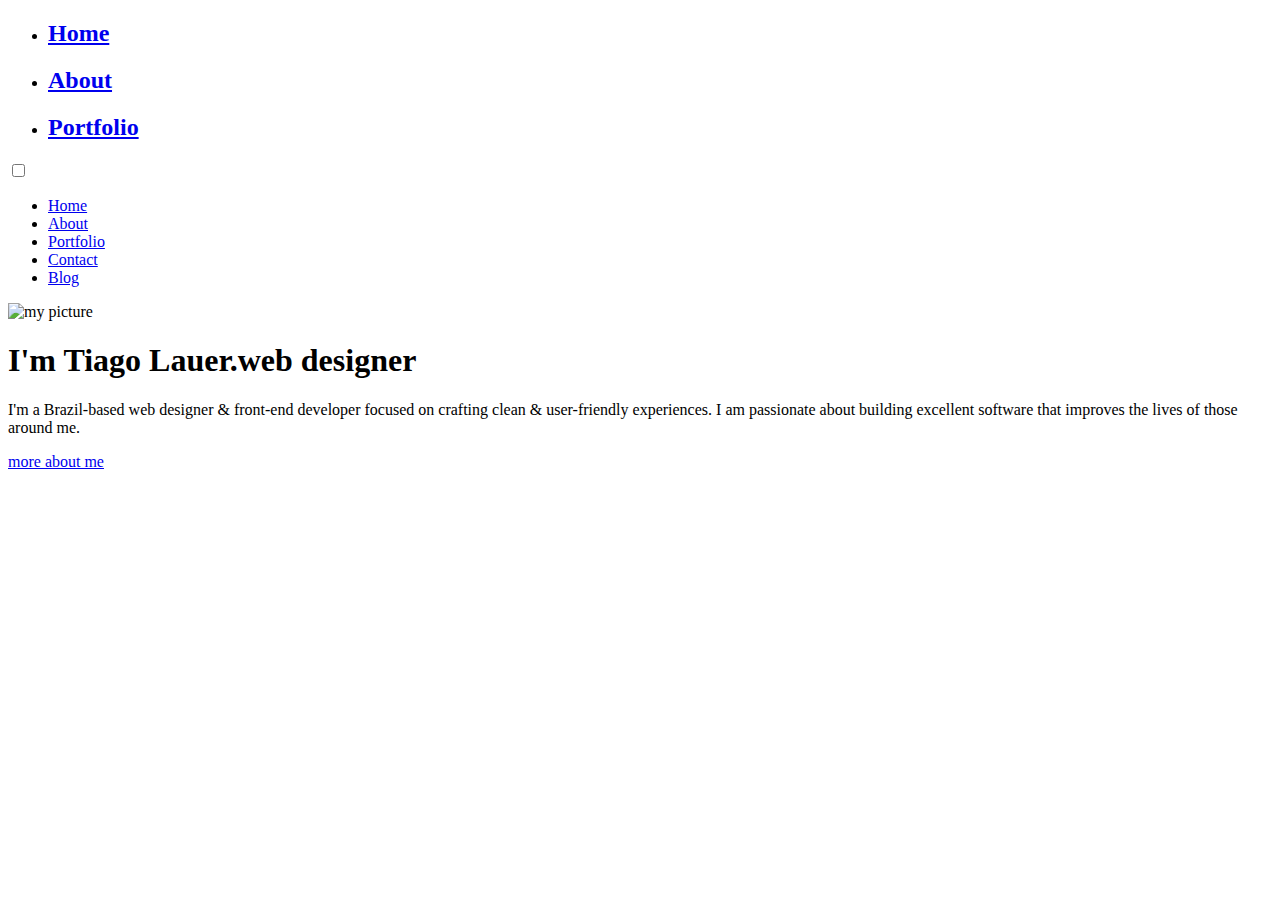
==== index.html @ fb60a942 "Add files via upload" ====
﻿<!DOCTYPE html>
<html lang="en">

<head>
    <meta charset="utf-8">
    <title>Tiago Lauer</title>
    <meta name="viewport" content="width=device-width, initial-scale=1">

    <!-- Template Google Fonts -->
    <link href="https://fonts.googleapis.com/css?family=Poppins:400,400i,500,500i,600,600i,700,700i,800,800i,900,900i" rel="stylesheet">
    <link href="https://fonts.googleapis.com/css?family=Open+Sans:300,400,400i,600,600i,700" rel="stylesheet">

    <!-- Template CSS Files -->
    <link href="css/bootstrap.min.css" rel="stylesheet">
    <link href="css/preloader.min.css" rel="stylesheet">
    <link href="css/circle.css" rel="stylesheet">
    <link href="css/font-awesome.min.css" rel="stylesheet">
    <link href="css/fm.revealator.jquery.min.css" rel="stylesheet">
    <link href="css/style.css" rel="stylesheet">

    <!-- CSS Skin File -->
    <link href="css/skins/yellow.css" rel="stylesheet">

    <!-- Modernizr JS File -->
    <script src="js/modernizr.custom.js"></script>
</head>

<body class="home">
<!-- Header Starts -->
<header class="header" id="navbar-collapse-toggle">
    <!-- Fixed Navigation Starts -->
    <ul class="icon-menu d-none d-lg-block revealator-slideup revealator-once revealator-delay1">
        <li class="icon-box active">
            <i class="fa fa-home"></i>
            <a href="index.html">
                <h2>Home</h2>
            </a>
        </li>
        <li class="icon-box">
            <i class="fa fa-user"></i>
            <a href="about.html">
                <h2>About</h2>
            </a>
        </li>
        <li class="icon-box">
            <i class="fa fa-briefcase"></i>
            <a href="portfolio.html">
                <h2>Portfolio</h2>
            </a>
        </li>
        <!-- <li class="icon-box">
            <i class="fa fa-envelope-open"></i>
            <a href="">
                <h2></h2>
            </a>
        </li>
        <li class="icon-box">
            <i class="fa fa-comments"></i>
            <a href="">
                <h2></h2>
            </a>
        </li> -->
    </ul>
    <!-- Fixed Navigation Ends -->
    <!-- Mobile Menu Starts -->
    <nav role="navigation" class="d-block d-lg-none">
        <div id="menuToggle">
            <input type="checkbox" />
            <span></span>
            <span></span>
            <span></span>
            <ul class="list-unstyled" id="menu">
                <li class="active"><a href="index.html"><i class="fa fa-home"></i><span>Home</span></a></li>
                <li><a href="about.html"><i class="fa fa-user"></i><span>About</span></a></li>
                <li><a href="portfolio.html"><i class="fa fa-folder-open"></i><span>Portfolio</span></a></li>
                <li><a href="contact.html"><i class="fa fa-envelope-open"></i><span>Contact</span></a></li>
                <li><a href="blog.html"><i class="fa fa-comments"></i><span>Blog</span></a></li>
            </ul>
        </div>
    </nav>
    <!-- Mobile Menu Ends -->
</header>
<!-- Header Ends -->
<!-- Main Content Starts -->
<section class="container-fluid main-container container-home p-0 revealator-slideup revealator-once revealator-delay1">
    <div class="color-block d-none d-lg-block"></div>
    <div class="row home-details-container align-items-center">
        <div class="col-lg-4 bg position-fixed d-none d-lg-block"></div>
        <div class="col-12 col-lg-8 offset-lg-4 home-details text-left text-sm-center text-lg-left">
            <div>
                <img src="/img/profile.jpg" class="img-fluid main-img-mobile d-none d-sm-block d-lg-none" alt="my picture" />
                <h1 class="text-uppercase poppins-font">I'm Tiago Lauer.<span>web designer</span></h1>
                <p class="open-sans-font">I'm a Brazil-based web designer & front-end developer focused on crafting clean & user-friendly experiences. I am passionate about building excellent software that improves the lives of those around me.</p>
                <a class="button" href="about.html">
                    <span class="button-text">more about me</span>
                    <span class="button-icon fa fa-arrow-right"></span>
                </a>
            </div>
        </div>
    </div>
</section>
<!-- Main Content Ends -->

<!-- Template JS Files -->
<script src="js/jquery-3.5.0.min.js"></script>
<script src="js/preloader.min.js"></script>
<script src="js/fm.revealator.jquery.min.js"></script>
<script src="js/imagesloaded.pkgd.min.js"></script>
<script src="js/masonry.pkgd.min.js"></script>
<script src="js/classie.js"></script>
<script src="js/cbpGridGallery.js"></script>
<script src="js/jquery.hoverdir.js"></script>
<script src="js/popper.min.js"></script>
<script src="js/bootstrap.js"></script>
<script src="js/custom.js"></script>

</body>

</html>
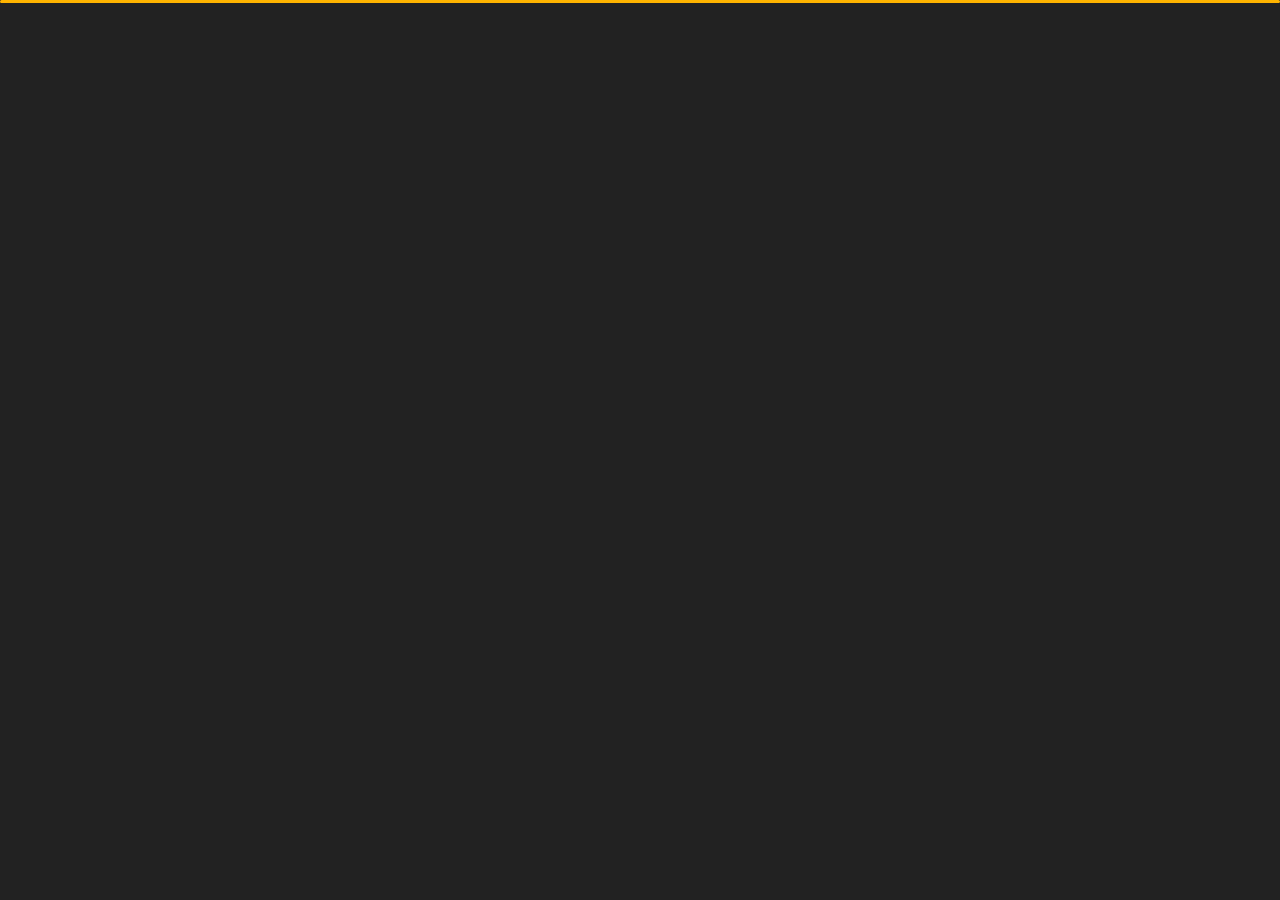
==== commit 8da83e4d: "Update index.html" ====
--- a/index.html
+++ b/index.html
@@ -73,8 +73,8 @@
                 <li class="active"><a href="index.html"><i class="fa fa-home"></i><span>Home</span></a></li>
                 <li><a href="about.html"><i class="fa fa-user"></i><span>About</span></a></li>
                 <li><a href="portfolio.html"><i class="fa fa-folder-open"></i><span>Portfolio</span></a></li>
-                <li><a href="contact.html"><i class="fa fa-envelope-open"></i><span>Contact</span></a></li>
-                <li><a href="blog.html"><i class="fa fa-comments"></i><span>Blog</span></a></li>
+<!--                 <li><a href=""><i class="fa fa-envelope-open"></i><span></span></a></li>
+                <li><a href=""><i class="fa fa-comments"></i><span></span></a></li> -->
             </ul>
         </div>
     </nav>
--- a/css/preloader.min.css
+++ b/css/preloader.min.css
@@ -0,0 +1 @@
+.preloader{position:fixed;top:0;right:0;bottom:0;left:0;background-color:#111;transform-origin:bottom;z-index:111111}.preloader .black_wall{height:100%;background-color:#222;transform-origin:top;animation:preloader_slide 0.5s ease-in-out 0s 1 normal both}.preloader .loader{width:100%;height:3px;position:absolute;border-radius:2px;top:0;right:0;left:0;margin:auto;background-color:#FFC41F;transform-origin:left;animation:loader_running 3s ease-in-out 1s infinite normal both}.preloader.off{animation:preloader_slide 0.5s ease-in-out 0s 1 reverse both}@keyframes loader_running{0%{transform:scaleX(0);transform-origin:left}49%{transform:scaleX(1);transform-origin:left}50%{transform:scaleX(1);transform-origin:right}100%{transform-origin:right;transform:scaleX(0)}}@keyframes preloader_slide{from{transform:scaleY(0)}to{transform:scaleY(1)}}
--- a/css/circle.css
+++ b/css/circle.css
@@ -0,0 +1,1054 @@
+.rect-auto,
+.c100.p51 .slice,
+.c100.p52 .slice,
+.c100.p53 .slice,
+.c100.p54 .slice,
+.c100.p55 .slice,
+.c100.p56 .slice,
+.c100.p57 .slice,
+.c100.p58 .slice,
+.c100.p59 .slice,
+.c100.p60 .slice,
+.c100.p61 .slice,
+.c100.p62 .slice,
+.c100.p63 .slice,
+.c100.p64 .slice,
+.c100.p65 .slice,
+.c100.p66 .slice,
+.c100.p67 .slice,
+.c100.p68 .slice,
+.c100.p69 .slice,
+.c100.p70 .slice,
+.c100.p71 .slice,
+.c100.p72 .slice,
+.c100.p73 .slice,
+.c100.p74 .slice,
+.c100.p75 .slice,
+.c100.p76 .slice,
+.c100.p77 .slice,
+.c100.p78 .slice,
+.c100.p79 .slice,
+.c100.p80 .slice,
+.c100.p81 .slice,
+.c100.p82 .slice,
+.c100.p83 .slice,
+.c100.p84 .slice,
+.c100.p85 .slice,
+.c100.p86 .slice,
+.c100.p87 .slice,
+.c100.p88 .slice,
+.c100.p89 .slice,
+.c100.p90 .slice,
+.c100.p91 .slice,
+.c100.p92 .slice,
+.c100.p93 .slice,
+.c100.p94 .slice,
+.c100.p95 .slice,
+.c100.p96 .slice,
+.c100.p97 .slice,
+.c100.p98 .slice,
+.c100.p99 .slice,
+.c100.p100 .slice {
+  clip: rect(auto, auto, auto, auto);
+}
+.pie,
+.c100 .bar,
+.c100.p51 .fill,
+.c100.p52 .fill,
+.c100.p53 .fill,
+.c100.p54 .fill,
+.c100.p55 .fill,
+.c100.p56 .fill,
+.c100.p57 .fill,
+.c100.p58 .fill,
+.c100.p59 .fill,
+.c100.p60 .fill,
+.c100.p61 .fill,
+.c100.p62 .fill,
+.c100.p63 .fill,
+.c100.p64 .fill,
+.c100.p65 .fill,
+.c100.p66 .fill,
+.c100.p67 .fill,
+.c100.p68 .fill,
+.c100.p69 .fill,
+.c100.p70 .fill,
+.c100.p71 .fill,
+.c100.p72 .fill,
+.c100.p73 .fill,
+.c100.p74 .fill,
+.c100.p75 .fill,
+.c100.p76 .fill,
+.c100.p77 .fill,
+.c100.p78 .fill,
+.c100.p79 .fill,
+.c100.p80 .fill,
+.c100.p81 .fill,
+.c100.p82 .fill,
+.c100.p83 .fill,
+.c100.p84 .fill,
+.c100.p85 .fill,
+.c100.p86 .fill,
+.c100.p87 .fill,
+.c100.p88 .fill,
+.c100.p89 .fill,
+.c100.p90 .fill,
+.c100.p91 .fill,
+.c100.p92 .fill,
+.c100.p93 .fill,
+.c100.p94 .fill,
+.c100.p95 .fill,
+.c100.p96 .fill,
+.c100.p97 .fill,
+.c100.p98 .fill,
+.c100.p99 .fill,
+.c100.p100 .fill {
+  position: absolute;
+  border: 0.08em solid #307bbb;
+  width: 0.84em;
+  height: 0.84em;
+  clip: rect(0em, 0.5em, 1em, 0em);
+  border-radius: 50%;
+  -webkit-transform: rotate(0deg);
+  -moz-transform: rotate(0deg);
+  -ms-transform: rotate(0deg);
+  -o-transform: rotate(0deg);
+  transform: rotate(0deg);
+}
+.pie-fill,
+.c100.p51 .bar:after,
+.c100.p51 .fill,
+.c100.p52 .bar:after,
+.c100.p52 .fill,
+.c100.p53 .bar:after,
+.c100.p53 .fill,
+.c100.p54 .bar:after,
+.c100.p54 .fill,
+.c100.p55 .bar:after,
+.c100.p55 .fill,
+.c100.p56 .bar:after,
+.c100.p56 .fill,
+.c100.p57 .bar:after,
+.c100.p57 .fill,
+.c100.p58 .bar:after,
+.c100.p58 .fill,
+.c100.p59 .bar:after,
+.c100.p59 .fill,
+.c100.p60 .bar:after,
+.c100.p60 .fill,
+.c100.p61 .bar:after,
+.c100.p61 .fill,
+.c100.p62 .bar:after,
+.c100.p62 .fill,
+.c100.p63 .bar:after,
+.c100.p63 .fill,
+.c100.p64 .bar:after,
+.c100.p64 .fill,
+.c100.p65 .bar:after,
+.c100.p65 .fill,
+.c100.p66 .bar:after,
+.c100.p66 .fill,
+.c100.p67 .bar:after,
+.c100.p67 .fill,
+.c100.p68 .bar:after,
+.c100.p68 .fill,
+.c100.p69 .bar:after,
+.c100.p69 .fill,
+.c100.p70 .bar:after,
+.c100.p70 .fill,
+.c100.p71 .bar:after,
+.c100.p71 .fill,
+.c100.p72 .bar:after,
+.c100.p72 .fill,
+.c100.p73 .bar:after,
+.c100.p73 .fill,
+.c100.p74 .bar:after,
+.c100.p74 .fill,
+.c100.p75 .bar:after,
+.c100.p75 .fill,
+.c100.p76 .bar:after,
+.c100.p76 .fill,
+.c100.p77 .bar:after,
+.c100.p77 .fill,
+.c100.p78 .bar:after,
+.c100.p78 .fill,
+.c100.p79 .bar:after,
+.c100.p79 .fill,
+.c100.p80 .bar:after,
+.c100.p80 .fill,
+.c100.p81 .bar:after,
+.c100.p81 .fill,
+.c100.p82 .bar:after,
+.c100.p82 .fill,
+.c100.p83 .bar:after,
+.c100.p83 .fill,
+.c100.p84 .bar:after,
+.c100.p84 .fill,
+.c100.p85 .bar:after,
+.c100.p85 .fill,
+.c100.p86 .bar:after,
+.c100.p86 .fill,
+.c100.p87 .bar:after,
+.c100.p87 .fill,
+.c100.p88 .bar:after,
+.c100.p88 .fill,
+.c100.p89 .bar:after,
+.c100.p89 .fill,
+.c100.p90 .bar:after,
+.c100.p90 .fill,
+.c100.p91 .bar:after,
+.c100.p91 .fill,
+.c100.p92 .bar:after,
+.c100.p92 .fill,
+.c100.p93 .bar:after,
+.c100.p93 .fill,
+.c100.p94 .bar:after,
+.c100.p94 .fill,
+.c100.p95 .bar:after,
+.c100.p95 .fill,
+.c100.p96 .bar:after,
+.c100.p96 .fill,
+.c100.p97 .bar:after,
+.c100.p97 .fill,
+.c100.p98 .bar:after,
+.c100.p98 .fill,
+.c100.p99 .bar:after,
+.c100.p99 .fill,
+.c100.p100 .bar:after,
+.c100.p100 .fill {
+  -webkit-transform: rotate(180deg);
+  -moz-transform: rotate(180deg);
+  -ms-transform: rotate(180deg);
+  -o-transform: rotate(180deg);
+  transform: rotate(180deg);
+}
+.c100 {
+  position: relative;
+  font-size: 120px;
+  width: 1em;
+  height: 1em;
+  border-radius: 50%;
+  float: left;
+  margin: 0 0.1em 0.1em 0;
+  background-color: #cccccc;
+}
+.c100 *,
+.c100 *:before,
+.c100 *:after {
+  -webkit-box-sizing: content-box;
+  -moz-box-sizing: content-box;
+  box-sizing: content-box;
+}
+.c100.center {
+  float: none;
+  margin: 0 auto;
+}
+.c100.big {
+  font-size: 240px;
+}
+.c100.small {
+  font-size: 80px;
+}
+.c100 > span {
+  position: absolute;
+  width: 100%;
+  z-index: 1;
+  left: 0;
+  top: 0;
+  width: 5em;
+  line-height: 5em;
+  font-size: 0.2em;
+  color: #cccccc;
+  display: block;
+  text-align: center;
+  white-space: nowrap;
+  -webkit-transition-property: all;
+  -moz-transition-property: all;
+  -o-transition-property: all;
+  transition-property: all;
+  -webkit-transition-duration: 0.2s;
+  -moz-transition-duration: 0.2s;
+  -o-transition-duration: 0.2s;
+  transition-duration: 0.2s;
+  -webkit-transition-timing-function: ease-out;
+  -moz-transition-timing-function: ease-out;
+  -o-transition-timing-function: ease-out;
+  transition-timing-function: ease-out;
+}
+.c100:after {
+  position: absolute;
+  top: 0.08em;
+  left: 0.08em;
+  display: block;
+  content: " ";
+  border-radius: 50%;
+  background-color: #f5f5f5;
+  width: 0.84em;
+  height: 0.84em;
+  -webkit-transition-property: all;
+  -moz-transition-property: all;
+  -o-transition-property: all;
+  transition-property: all;
+  -webkit-transition-duration: 0.2s;
+  -moz-transition-duration: 0.2s;
+  -o-transition-duration: 0.2s;
+  transition-duration: 0.2s;
+  -webkit-transition-timing-function: ease-in;
+  -moz-transition-timing-function: ease-in;
+  -o-transition-timing-function: ease-in;
+  transition-timing-function: ease-in;
+}
+.c100 .slice {
+  position: absolute;
+  width: 1em;
+  height: 1em;
+  clip: rect(0em, 1em, 1em, 0.5em);
+}
+.c100.p1 .bar {
+  -webkit-transform: rotate(3.6deg);
+  -moz-transform: rotate(3.6deg);
+  -ms-transform: rotate(3.6deg);
+  -o-transform: rotate(3.6deg);
+  transform: rotate(3.6deg);
+}
+.c100.p2 .bar {
+  -webkit-transform: rotate(7.2deg);
+  -moz-transform: rotate(7.2deg);
+  -ms-transform: rotate(7.2deg);
+  -o-transform: rotate(7.2deg);
+  transform: rotate(7.2deg);
+}
+.c100.p3 .bar {
+  -webkit-transform: rotate(10.8deg);
+  -moz-transform: rotate(10.8deg);
+  -ms-transform: rotate(10.8deg);
+  -o-transform: rotate(10.8deg);
+  transform: rotate(10.8deg);
+}
+.c100.p4 .bar {
+  -webkit-transform: rotate(14.4deg);
+  -moz-transform: rotate(14.4deg);
+  -ms-transform: rotate(14.4deg);
+  -o-transform: rotate(14.4deg);
+  transform: rotate(14.4deg);
+}
+.c100.p5 .bar {
+  -webkit-transform: rotate(18deg);
+  -moz-transform: rotate(18deg);
+  -ms-transform: rotate(18deg);
+  -o-transform: rotate(18deg);
+  transform: rotate(18deg);
+}
+.c100.p6 .bar {
+  -webkit-transform: rotate(21.6deg);
+  -moz-transform: rotate(21.6deg);
+  -ms-transform: rotate(21.6deg);
+  -o-transform: rotate(21.6deg);
+  transform: rotate(21.6deg);
+}
+.c100.p7 .bar {
+  -webkit-transform: rotate(25.2deg);
+  -moz-transform: rotate(25.2deg);
+  -ms-transform: rotate(25.2deg);
+  -o-transform: rotate(25.2deg);
+  transform: rotate(25.2deg);
+}
+.c100.p8 .bar {
+  -webkit-transform: rotate(28.8deg);
+  -moz-transform: rotate(28.8deg);
+  -ms-transform: rotate(28.8deg);
+  -o-transform: rotate(28.8deg);
+  transform: rotate(28.8deg);
+}
+.c100.p9 .bar {
+  -webkit-transform: rotate(32.4deg);
+  -moz-transform: rotate(32.4deg);
+  -ms-transform: rotate(32.4deg);
+  -o-transform: rotate(32.4deg);
+  transform: rotate(32.4deg);
+}
+.c100.p10 .bar {
+  -webkit-transform: rotate(36deg);
+  -moz-transform: rotate(36deg);
+  -ms-transform: rotate(36deg);
+  -o-transform: rotate(36deg);
+  transform: rotate(36deg);
+}
+.c100.p11 .bar {
+  -webkit-transform: rotate(39.6deg);
+  -moz-transform: rotate(39.6deg);
+  -ms-transform: rotate(39.6deg);
+  -o-transform: rotate(39.6deg);
+  transform: rotate(39.6deg);
+}
+.c100.p12 .bar {
+  -webkit-transform: rotate(43.2deg);
+  -moz-transform: rotate(43.2deg);
+  -ms-transform: rotate(43.2deg);
+  -o-transform: rotate(43.2deg);
+  transform: rotate(43.2deg);
+}
+.c100.p13 .bar {
+  -webkit-transform: rotate(46.800000000000004deg);
+  -moz-transform: rotate(46.800000000000004deg);
+  -ms-transform: rotate(46.800000000000004deg);
+  -o-transform: rotate(46.800000000000004deg);
+  transform: rotate(46.800000000000004deg);
+}
+.c100.p14 .bar {
+  -webkit-transform: rotate(50.4deg);
+  -moz-transform: rotate(50.4deg);
+  -ms-transform: rotate(50.4deg);
+  -o-transform: rotate(50.4deg);
+  transform: rotate(50.4deg);
+}
+.c100.p15 .bar {
+  -webkit-transform: rotate(54deg);
+  -moz-transform: rotate(54deg);
+  -ms-transform: rotate(54deg);
+  -o-transform: rotate(54deg);
+  transform: rotate(54deg);
+}
+.c100.p16 .bar {
+  -webkit-transform: rotate(57.6deg);
+  -moz-transform: rotate(57.6deg);
+  -ms-transform: rotate(57.6deg);
+  -o-transform: rotate(57.6deg);
+  transform: rotate(57.6deg);
+}
+.c100.p17 .bar {
+  -webkit-transform: rotate(61.2deg);
+  -moz-transform: rotate(61.2deg);
+  -ms-transform: rotate(61.2deg);
+  -o-transform: rotate(61.2deg);
+  transform: rotate(61.2deg);
+}
+.c100.p18 .bar {
+  -webkit-transform: rotate(64.8deg);
+  -moz-transform: rotate(64.8deg);
+  -ms-transform: rotate(64.8deg);
+  -o-transform: rotate(64.8deg);
+  transform: rotate(64.8deg);
+}
+.c100.p19 .bar {
+  -webkit-transform: rotate(68.4deg);
+  -moz-transform: rotate(68.4deg);
+  -ms-transform: rotate(68.4deg);
+  -o-transform: rotate(68.4deg);
+  transform: rotate(68.4deg);
+}
+.c100.p20 .bar {
+  -webkit-transform: rotate(72deg);
+  -moz-transform: rotate(72deg);
+  -ms-transform: rotate(72deg);
+  -o-transform: rotate(72deg);
+  transform: rotate(72deg);
+}
+.c100.p21 .bar {
+  -webkit-transform: rotate(75.60000000000001deg);
+  -moz-transform: rotate(75.60000000000001deg);
+  -ms-transform: rotate(75.60000000000001deg);
+  -o-transform: rotate(75.60000000000001deg);
+  transform: rotate(75.60000000000001deg);
+}
+.c100.p22 .bar {
+  -webkit-transform: rotate(79.2deg);
+  -moz-transform: rotate(79.2deg);
+  -ms-transform: rotate(79.2deg);
+  -o-transform: rotate(79.2deg);
+  transform: rotate(79.2deg);
+}
+.c100.p23 .bar {
+  -webkit-transform: rotate(82.8deg);
+  -moz-transform: rotate(82.8deg);
+  -ms-transform: rotate(82.8deg);
+  -o-transform: rotate(82.8deg);
+  transform: rotate(82.8deg);
+}
+.c100.p24 .bar {
+  -webkit-transform: rotate(86.4deg);
+  -moz-transform: rotate(86.4deg);
+  -ms-transform: rotate(86.4deg);
+  -o-transform: rotate(86.4deg);
+  transform: rotate(86.4deg);
+}
+.c100.p25 .bar {
+  -webkit-transform: rotate(90deg);
+  -moz-transform: rotate(90deg);
+  -ms-transform: rotate(90deg);
+  -o-transform: rotate(90deg);
+  transform: rotate(90deg);
+}
+.c100.p26 .bar {
+  -webkit-transform: rotate(93.60000000000001deg);
+  -moz-transform: rotate(93.60000000000001deg);
+  -ms-transform: rotate(93.60000000000001deg);
+  -o-transform: rotate(93.60000000000001deg);
+  transform: rotate(93.60000000000001deg);
+}
+.c100.p27 .bar {
+  -webkit-transform: rotate(97.2deg);
+  -moz-transform: rotate(97.2deg);
+  -ms-transform: rotate(97.2deg);
+  -o-transform: rotate(97.2deg);
+  transform: rotate(97.2deg);
+}
+.c100.p28 .bar {
+  -webkit-transform: rotate(100.8deg);
+  -moz-transform: rotate(100.8deg);
+  -ms-transform: rotate(100.8deg);
+  -o-transform: rotate(100.8deg);
+  transform: rotate(100.8deg);
+}
+.c100.p29 .bar {
+  -webkit-transform: rotate(104.4deg);
+  -moz-transform: rotate(104.4deg);
+  -ms-transform: rotate(104.4deg);
+  -o-transform: rotate(104.4deg);
+  transform: rotate(104.4deg);
+}
+.c100.p30 .bar {
+  -webkit-transform: rotate(108deg);
+  -moz-transform: rotate(108deg);
+  -ms-transform: rotate(108deg);
+  -o-transform: rotate(108deg);
+  transform: rotate(108deg);
+}
+.c100.p31 .bar {
+  -webkit-transform: rotate(111.60000000000001deg);
+  -moz-transform: rotate(111.60000000000001deg);
+  -ms-transform: rotate(111.60000000000001deg);
+  -o-transform: rotate(111.60000000000001deg);
+  transform: rotate(111.60000000000001deg);
+}
+.c100.p32 .bar {
+  -webkit-transform: rotate(115.2deg);
+  -moz-transform: rotate(115.2deg);
+  -ms-transform: rotate(115.2deg);
+  -o-transform: rotate(115.2deg);
+  transform: rotate(115.2deg);
+}
+.c100.p33 .bar {
+  -webkit-transform: rotate(118.8deg);
+  -moz-transform: rotate(118.8deg);
+  -ms-transform: rotate(118.8deg);
+  -o-transform: rotate(118.8deg);
+  transform: rotate(118.8deg);
+}
+.c100.p34 .bar {
+  -webkit-transform: rotate(122.4deg);
+  -moz-transform: rotate(122.4deg);
+  -ms-transform: rotate(122.4deg);
+  -o-transform: rotate(122.4deg);
+  transform: rotate(122.4deg);
+}
+.c100.p35 .bar {
+  -webkit-transform: rotate(126deg);
+  -moz-transform: rotate(126deg);
+  -ms-transform: rotate(126deg);
+  -o-transform: rotate(126deg);
+  transform: rotate(126deg);
+}
+.c100.p36 .bar {
+  -webkit-transform: rotate(129.6deg);
+  -moz-transform: rotate(129.6deg);
+  -ms-transform: rotate(129.6deg);
+  -o-transform: rotate(129.6deg);
+  transform: rotate(129.6deg);
+}
+.c100.p37 .bar {
+  -webkit-transform: rotate(133.20000000000002deg);
+  -moz-transform: rotate(133.20000000000002deg);
+  -ms-transform: rotate(133.20000000000002deg);
+  -o-transform: rotate(133.20000000000002deg);
+  transform: rotate(133.20000000000002deg);
+}
+.c100.p38 .bar {
+  -webkit-transform: rotate(136.8deg);
+  -moz-transform: rotate(136.8deg);
+  -ms-transform: rotate(136.8deg);
+  -o-transform: rotate(136.8deg);
+  transform: rotate(136.8deg);
+}
+.c100.p39 .bar {
+  -webkit-transform: rotate(140.4deg);
+  -moz-transform: rotate(140.4deg);
+  -ms-transform: rotate(140.4deg);
+  -o-transform: rotate(140.4deg);
+  transform: rotate(140.4deg);
+}
+.c100.p40 .bar {
+  -webkit-transform: rotate(144deg);
+  -moz-transform: rotate(144deg);
+  -ms-transform: rotate(144deg);
+  -o-transform: rotate(144deg);
+  transform: rotate(144deg);
+}
+.c100.p41 .bar {
+  -webkit-transform: rotate(147.6deg);
+  -moz-transform: rotate(147.6deg);
+  -ms-transform: rotate(147.6deg);
+  -o-transform: rotate(147.6deg);
+  transform: rotate(147.6deg);
+}
+.c100.p42 .bar {
+  -webkit-transform: rotate(151.20000000000002deg);
+  -moz-transform: rotate(151.20000000000002deg);
+  -ms-transform: rotate(151.20000000000002deg);
+  -o-transform: rotate(151.20000000000002deg);
+  transform: rotate(151.20000000000002deg);
+}
+.c100.p43 .bar {
+  -webkit-transform: rotate(154.8deg);
+  -moz-transform: rotate(154.8deg);
+  -ms-transform: rotate(154.8deg);
+  -o-transform: rotate(154.8deg);
+  transform: rotate(154.8deg);
+}
+.c100.p44 .bar {
+  -webkit-transform: rotate(158.4deg);
+  -moz-transform: rotate(158.4deg);
+  -ms-transform: rotate(158.4deg);
+  -o-transform: rotate(158.4deg);
+  transform: rotate(158.4deg);
+}
+.c100.p45 .bar {
+  -webkit-transform: rotate(162deg);
+  -moz-transform: rotate(162deg);
+  -ms-transform: rotate(162deg);
+  -o-transform: rotate(162deg);
+  transform: rotate(162deg);
+}
+.c100.p46 .bar {
+  -webkit-transform: rotate(165.6deg);
+  -moz-transform: rotate(165.6deg);
+  -ms-transform: rotate(165.6deg);
+  -o-transform: rotate(165.6deg);
+  transform: rotate(165.6deg);
+}
+.c100.p47 .bar {
+  -webkit-transform: rotate(169.20000000000002deg);
+  -moz-transform: rotate(169.20000000000002deg);
+  -ms-transform: rotate(169.20000000000002deg);
+  -o-transform: rotate(169.20000000000002deg);
+  transform: rotate(169.20000000000002deg);
+}
+.c100.p48 .bar {
+  -webkit-transform: rotate(172.8deg);
+  -moz-transform: rotate(172.8deg);
+  -ms-transform: rotate(172.8deg);
+  -o-transform: rotate(172.8deg);
+  transform: rotate(172.8deg);
+}
+.c100.p49 .bar {
+  -webkit-transform: rotate(176.4deg);
+  -moz-transform: rotate(176.4deg);
+  -ms-transform: rotate(176.4deg);
+  -o-transform: rotate(176.4deg);
+  transform: rotate(176.4deg);
+}
+.c100.p50 .bar {
+  -webkit-transform: rotate(180deg);
+  -moz-transform: rotate(180deg);
+  -ms-transform: rotate(180deg);
+  -o-transform: rotate(180deg);
+  transform: rotate(180deg);
+}
+.c100.p51 .bar {
+  -webkit-transform: rotate(183.6deg);
+  -moz-transform: rotate(183.6deg);
+  -ms-transform: rotate(183.6deg);
+  -o-transform: rotate(183.6deg);
+  transform: rotate(183.6deg);
+}
+.c100.p52 .bar {
+  -webkit-transform: rotate(187.20000000000002deg);
+  -moz-transform: rotate(187.20000000000002deg);
+  -ms-transform: rotate(187.20000000000002deg);
+  -o-transform: rotate(187.20000000000002deg);
+  transform: rotate(187.20000000000002deg);
+}
+.c100.p53 .bar {
+  -webkit-transform: rotate(190.8deg);
+  -moz-transform: rotate(190.8deg);
+  -ms-transform: rotate(190.8deg);
+  -o-transform: rotate(190.8deg);
+  transform: rotate(190.8deg);
+}
+.c100.p54 .bar {
+  -webkit-transform: rotate(194.4deg);
+  -moz-transform: rotate(194.4deg);
+  -ms-transform: rotate(194.4deg);
+  -o-transform: rotate(194.4deg);
+  transform: rotate(194.4deg);
+}
+.c100.p55 .bar {
+  -webkit-transform: rotate(198deg);
+  -moz-transform: rotate(198deg);
+  -ms-transform: rotate(198deg);
+  -o-transform: rotate(198deg);
+  transform: rotate(198deg);
+}
+.c100.p56 .bar {
+  -webkit-transform: rotate(201.6deg);
+  -moz-transform: rotate(201.6deg);
+  -ms-transform: rotate(201.6deg);
+  -o-transform: rotate(201.6deg);
+  transform: rotate(201.6deg);
+}
+.c100.p57 .bar {
+  -webkit-transform: rotate(205.20000000000002deg);
+  -moz-transform: rotate(205.20000000000002deg);
+  -ms-transform: rotate(205.20000000000002deg);
+  -o-transform: rotate(205.20000000000002deg);
+  transform: rotate(205.20000000000002deg);
+}
+.c100.p58 .bar {
+  -webkit-transform: rotate(208.8deg);
+  -moz-transform: rotate(208.8deg);
+  -ms-transform: rotate(208.8deg);
+  -o-transform: rotate(208.8deg);
+  transform: rotate(208.8deg);
+}
+.c100.p59 .bar {
+  -webkit-transform: rotate(212.4deg);
+  -moz-transform: rotate(212.4deg);
+  -ms-transform: rotate(212.4deg);
+  -o-transform: rotate(212.4deg);
+  transform: rotate(212.4deg);
+}
+.c100.p60 .bar {
+  -webkit-transform: rotate(216deg);
+  -moz-transform: rotate(216deg);
+  -ms-transform: rotate(216deg);
+  -o-transform: rotate(216deg);
+  transform: rotate(216deg);
+}
+.c100.p61 .bar {
+  -webkit-transform: rotate(219.6deg);
+  -moz-transform: rotate(219.6deg);
+  -ms-transform: rotate(219.6deg);
+  -o-transform: rotate(219.6deg);
+  transform: rotate(219.6deg);
+}
+.c100.p62 .bar {
+  -webkit-transform: rotate(223.20000000000002deg);
+  -moz-transform: rotate(223.20000000000002deg);
+  -ms-transform: rotate(223.20000000000002deg);
+  -o-transform: rotate(223.20000000000002deg);
+  transform: rotate(223.20000000000002deg);
+}
+.c100.p63 .bar {
+  -webkit-transform: rotate(226.8deg);
+  -moz-transform: rotate(226.8deg);
+  -ms-transform: rotate(226.8deg);
+  -o-transform: rotate(226.8deg);
+  transform: rotate(226.8deg);
+}
+.c100.p64 .bar {
+  -webkit-transform: rotate(230.4deg);
+  -moz-transform: rotate(230.4deg);
+  -ms-transform: rotate(230.4deg);
+  -o-transform: rotate(230.4deg);
+  transform: rotate(230.4deg);
+}
+.c100.p65 .bar {
+  -webkit-transform: rotate(234deg);
+  -moz-transform: rotate(234deg);
+  -ms-transform: rotate(234deg);
+  -o-transform: rotate(234deg);
+  transform: rotate(234deg);
+}
+.c100.p66 .bar {
+  -webkit-transform: rotate(237.6deg);
+  -moz-transform: rotate(237.6deg);
+  -ms-transform: rotate(237.6deg);
+  -o-transform: rotate(237.6deg);
+  transform: rotate(237.6deg);
+}
+.c100.p67 .bar {
+  -webkit-transform: rotate(241.20000000000002deg);
+  -moz-transform: rotate(241.20000000000002deg);
+  -ms-transform: rotate(241.20000000000002deg);
+  -o-transform: rotate(241.20000000000002deg);
+  transform: rotate(241.20000000000002deg);
+}
+.c100.p68 .bar {
+  -webkit-transform: rotate(244.8deg);
+  -moz-transform: rotate(244.8deg);
+  -ms-transform: rotate(244.8deg);
+  -o-transform: rotate(244.8deg);
+  transform: rotate(244.8deg);
+}
+.c100.p69 .bar {
+  -webkit-transform: rotate(248.4deg);
+  -moz-transform: rotate(248.4deg);
+  -ms-transform: rotate(248.4deg);
+  -o-transform: rotate(248.4deg);
+  transform: rotate(248.4deg);
+}
+.c100.p70 .bar {
+  -webkit-transform: rotate(252deg);
+  -moz-transform: rotate(252deg);
+  -ms-transform: rotate(252deg);
+  -o-transform: rotate(252deg);
+  transform: rotate(252deg);
+}
+.c100.p71 .bar {
+  -webkit-transform: rotate(255.6deg);
+  -moz-transform: rotate(255.6deg);
+  -ms-transform: rotate(255.6deg);
+  -o-transform: rotate(255.6deg);
+  transform: rotate(255.6deg);
+}
+.c100.p72 .bar {
+  -webkit-transform: rotate(259.2deg);
+  -moz-transform: rotate(259.2deg);
+  -ms-transform: rotate(259.2deg);
+  -o-transform: rotate(259.2deg);
+  transform: rotate(259.2deg);
+}
+.c100.p73 .bar {
+  -webkit-transform: rotate(262.8deg);
+  -moz-transform: rotate(262.8deg);
+  -ms-transform: rotate(262.8deg);
+  -o-transform: rotate(262.8deg);
+  transform: rotate(262.8deg);
+}
+.c100.p74 .bar {
+  -webkit-transform: rotate(266.40000000000003deg);
+  -moz-transform: rotate(266.40000000000003deg);
+  -ms-transform: rotate(266.40000000000003deg);
+  -o-transform: rotate(266.40000000000003deg);
+  transform: rotate(266.40000000000003deg);
+}
+.c100.p75 .bar {
+  -webkit-transform: rotate(270deg);
+  -moz-transform: rotate(270deg);
+  -ms-transform: rotate(270deg);
+  -o-transform: rotate(270deg);
+  transform: rotate(270deg);
+}
+.c100.p76 .bar {
+  -webkit-transform: rotate(273.6deg);
+  -moz-transform: rotate(273.6deg);
+  -ms-transform: rotate(273.6deg);
+  -o-transform: rotate(273.6deg);
+  transform: rotate(273.6deg);
+}
+.c100.p77 .bar {
+  -webkit-transform: rotate(277.2deg);
+  -moz-transform: rotate(277.2deg);
+  -ms-transform: rotate(277.2deg);
+  -o-transform: rotate(277.2deg);
+  transform: rotate(277.2deg);
+}
+.c100.p78 .bar {
+  -webkit-transform: rotate(280.8deg);
+  -moz-transform: rotate(280.8deg);
+  -ms-transform: rotate(280.8deg);
+  -o-transform: rotate(280.8deg);
+  transform: rotate(280.8deg);
+}
+.c100.p79 .bar {
+  -webkit-transform: rotate(284.40000000000003deg);
+  -moz-transform: rotate(284.40000000000003deg);
+  -ms-transform: rotate(284.40000000000003deg);
+  -o-transform: rotate(284.40000000000003deg);
+  transform: rotate(284.40000000000003deg);
+}
+.c100.p80 .bar {
+  -webkit-transform: rotate(288deg);
+  -moz-transform: rotate(288deg);
+  -ms-transform: rotate(288deg);
+  -o-transform: rotate(288deg);
+  transform: rotate(288deg);
+}
+.c100.p81 .bar {
+  -webkit-transform: rotate(291.6deg);
+  -moz-transform: rotate(291.6deg);
+  -ms-transform: rotate(291.6deg);
+  -o-transform: rotate(291.6deg);
+  transform: rotate(291.6deg);
+}
+.c100.p82 .bar {
+  -webkit-transform: rotate(295.2deg);
+  -moz-transform: rotate(295.2deg);
+  -ms-transform: rotate(295.2deg);
+  -o-transform: rotate(295.2deg);
+  transform: rotate(295.2deg);
+}
+.c100.p83 .bar {
+  -webkit-transform: rotate(298.8deg);
+  -moz-transform: rotate(298.8deg);
+  -ms-transform: rotate(298.8deg);
+  -o-transform: rotate(298.8deg);
+  transform: rotate(298.8deg);
+}
+.c100.p84 .bar {
+  -webkit-transform: rotate(302.40000000000003deg);
+  -moz-transform: rotate(302.40000000000003deg);
+  -ms-transform: rotate(302.40000000000003deg);
+  -o-transform: rotate(302.40000000000003deg);
+  transform: rotate(302.40000000000003deg);
+}
+.c100.p85 .bar {
+  -webkit-transform: rotate(306deg);
+  -moz-transform: rotate(306deg);
+  -ms-transform: rotate(306deg);
+  -o-transform: rotate(306deg);
+  transform: rotate(306deg);
+}
+.c100.p86 .bar {
+  -webkit-transform: rotate(309.6deg);
+  -moz-transform: rotate(309.6deg);
+  -ms-transform: rotate(309.6deg);
+  -o-transform: rotate(309.6deg);
+  transform: rotate(309.6deg);
+}
+.c100.p87 .bar {
+  -webkit-transform: rotate(313.2deg);
+  -moz-transform: rotate(313.2deg);
+  -ms-transform: rotate(313.2deg);
+  -o-transform: rotate(313.2deg);
+  transform: rotate(313.2deg);
+}
+.c100.p88 .bar {
+  -webkit-transform: rotate(316.8deg);
+  -moz-transform: rotate(316.8deg);
+  -ms-transform: rotate(316.8deg);
+  -o-transform: rotate(316.8deg);
+  transform: rotate(316.8deg);
+}
+.c100.p89 .bar {
+  -webkit-transform: rotate(320.40000000000003deg);
+  -moz-transform: rotate(320.40000000000003deg);
+  -ms-transform: rotate(320.40000000000003deg);
+  -o-transform: rotate(320.40000000000003deg);
+  transform: rotate(320.40000000000003deg);
+}
+.c100.p90 .bar {
+  -webkit-transform: rotate(324deg);
+  -moz-transform: rotate(324deg);
+  -ms-transform: rotate(324deg);
+  -o-transform: rotate(324deg);
+  transform: rotate(324deg);
+}
+.c100.p91 .bar {
+  -webkit-transform: rotate(327.6deg);
+  -moz-transform: rotate(327.6deg);
+  -ms-transform: rotate(327.6deg);
+  -o-transform: rotate(327.6deg);
+  transform: rotate(327.6deg);
+}
+.c100.p92 .bar {
+  -webkit-transform: rotate(331.2deg);
+  -moz-transform: rotate(331.2deg);
+  -ms-transform: rotate(331.2deg);
+  -o-transform: rotate(331.2deg);
+  transform: rotate(331.2deg);
+}
+.c100.p93 .bar {
+  -webkit-transform: rotate(334.8deg);
+  -moz-transform: rotate(334.8deg);
+  -ms-transform: rotate(334.8deg);
+  -o-transform: rotate(334.8deg);
+  transform: rotate(334.8deg);
+}
+.c100.p94 .bar {
+  -webkit-transform: rotate(338.40000000000003deg);
+  -moz-transform: rotate(338.40000000000003deg);
+  -ms-transform: rotate(338.40000000000003deg);
+  -o-transform: rotate(338.40000000000003deg);
+  transform: rotate(338.40000000000003deg);
+}
+.c100.p95 .bar {
+  -webkit-transform: rotate(342deg);
+  -moz-transform: rotate(342deg);
+  -ms-transform: rotate(342deg);
+  -o-transform: rotate(342deg);
+  transform: rotate(342deg);
+}
+.c100.p96 .bar {
+  -webkit-transform: rotate(345.6deg);
+  -moz-transform: rotate(345.6deg);
+  -ms-transform: rotate(345.6deg);
+  -o-transform: rotate(345.6deg);
+  transform: rotate(345.6deg);
+}
+.c100.p97 .bar {
+  -webkit-transform: rotate(349.2deg);
+  -moz-transform: rotate(349.2deg);
+  -ms-transform: rotate(349.2deg);
+  -o-transform: rotate(349.2deg);
+  transform: rotate(349.2deg);
+}
+.c100.p98 .bar {
+  -webkit-transform: rotate(352.8deg);
+  -moz-transform: rotate(352.8deg);
+  -ms-transform: rotate(352.8deg);
+  -o-transform: rotate(352.8deg);
+  transform: rotate(352.8deg);
+}
+.c100.p99 .bar {
+  -webkit-transform: rotate(356.40000000000003deg);
+  -moz-transform: rotate(356.40000000000003deg);
+  -ms-transform: rotate(356.40000000000003deg);
+  -o-transform: rotate(356.40000000000003deg);
+  transform: rotate(356.40000000000003deg);
+}
+.c100.p100 .bar {
+  -webkit-transform: rotate(360deg);
+  -moz-transform: rotate(360deg);
+  -ms-transform: rotate(360deg);
+  -o-transform: rotate(360deg);
+  transform: rotate(360deg);
+}
+.c100:hover {
+  cursor: default;
+}
+
+.c100.dark {
+  background-color: #777777;
+}
+.c100.dark .bar,
+.c100.dark .fill {
+  border-color: #c6ff00 !important;
+}
+.c100.dark > span {
+  color: #777777;
+}
+.c100.dark:after {
+  background-color: #666666;
+}
+.c100.dark:hover > span {
+  color: #c6ff00;
+}
+.c100.green .bar,
+.c100.green .fill {
+  border-color: #4db53c !important;
+}
+.c100.green:hover > span {
+  color: #4db53c;
+}
+.c100.green.dark .bar,
+.c100.green.dark .fill {
+  border-color: #5fd400 !important;
+}
+.c100.green.dark:hover > span {
+  color: #5fd400;
+}
+.c100.orange .bar,
+.c100.orange .fill {
+  border-color: #dd9d22 !important;
+}
+.c100.orange:hover > span {
+  color: #dd9d22;
+}
+.c100.orange.dark .bar,
+.c100.orange.dark .fill {
+  border-color: #e08833 !important;
+}
+.c100.orange.dark:hover > span {
+  color: #e08833;
+}
--- a/css/style.css
+++ b/css/style.css
@@ -0,0 +1,1748 @@
+/*------------------------------------------------------------------
+[Table of contents]
+	+ General
+	    - Miscellaneous
+		- Light Body
+		- Buttons
+		- Page Title
+	+ Header
+		- Desktop Navigation
+		- Mobile Navigation
+	+ Pages
+		- Homepage
+		+ About
+		    - Personal Info List
+			- Box Stats
+			- Resume
+			- Skills
+		+ Portfolio
+		    - Grid
+		    + Slideshow
+                - Embedded Videos
+                - Carousel
+                - Navigation
+        + Contact
+            - Left Side
+            - Contact Form
+		+ Blog
+            - Latest Posts
+            - Pagination
+	- Responsive Design Styles
+-------------------------------------------------------------------*/
+html {
+  overflow-x: hidden;
+  height: 100%;
+}
+
+body {
+  font-family: "Poppins", sans-serif;
+  font-size: 15px;
+  color: #fff;
+  font-weight: 500;
+  line-height: 1.6;
+  position: relative;
+  background-size: cover;
+  background-position: center;
+  height: 100%;
+  width: 100%;
+  background-color: #111;
+}
+
+.poppins-font {
+  font-family: "Poppins", sans-serif;
+}
+
+.open-sans-font {
+  font-family: "Open Sans", sans-serif;
+}
+
+hr.separator {
+  border-top: 1px solid #252525;
+  margin: 70px auto 55px;
+  max-width: 40%;
+}
+
+.ft-wt-600 {
+  font-weight: 600;
+}
+
+.mb-30 {
+  margin-bottom: 30px;
+}
+
+.no-transform {
+  transform: none !important;
+}
+
+.custom-title {
+  padding-bottom: 22px;
+  font-size: 26px;
+}
+
+/*** Light Body ***/
+
+body.light {
+  color: #666;
+  background-color: #fff;
+}
+
+body.home.light .home-details h1 span,
+body.light .button .button-text {
+  color: #666;
+}
+
+body.light .button:hover .button-text {
+  color: #fff;
+}
+
+body.home.light .home-details h6 {
+  color: #777;
+}
+
+body.light .preloader .black_wall {
+  background-color: #eee;
+}
+
+body.light .preloader {
+  background-color: #fff;
+}
+
+body.light .title-section h1 {
+  color: #666;
+}
+
+body.light .title-bg {
+  color: rgba(30, 37, 48, 0.07);
+}
+
+body.light.about .box-stats {
+  border: 1px solid #ddd;
+}
+
+body.light.about .c100,
+body.light.about .resume-box .time {
+  background-color: #eee;
+}
+
+body.light.about .resume-box .time,
+body.light.about .resume-box p {
+  color: #666;
+}
+
+body.light.about .resume-box .place:before {
+  background-color: #666;
+}
+
+body.light.about .resume-box li:after {
+  border-left: 1px solid #ddd;
+}
+
+body.light.about .c100 > span {
+  color: #666;
+}
+
+body.light.about .c100:after {
+  background-color: #fff;
+}
+
+body.light.portfolio .slideshow figure {
+  background-color: #fff;
+}
+
+body.light.portfolio .slideshow ul > li:after {
+  background: rgba(255, 255, 255, 0.77);
+}
+
+body.light.portfolio .slideshow {
+  background: rgba(0, 0, 0, 0.7);
+}
+
+body.light.contact .contactform input[type="text"],
+body.light.contact .contactform input[type="email"],
+body.light.contact .contactform textarea {
+  background-color: #fff;
+  border: 1px solid #ddd;
+  color: #666;
+}
+
+body.light.contact ul.social li a {
+  color: #666;
+  background: #eee;
+}
+
+body.light.contact ul.social li a:hover {
+  color: #fff;
+}
+
+body.light.blog .post-content {
+  background-color: #f2f2f2;
+}
+
+body.light.blog .post-content .entry-header h3 a {
+  color: #666;
+}
+
+body.light.blog .page-link {
+  color: #666;
+  background-color: #eee;
+  border: 1px solid #eee;
+}
+
+body.light.blog-post .meta {
+  color: #888;
+}
+
+body.light.blog .page-item.active .page-link {
+  color: #fff;
+}
+
+body.light hr.separator {
+  border-top: 1px solid #ddd;
+}
+
+@media (min-width: 992px) {
+  body.light .header ul.icon-menu li.icon-box {
+    background-color: #eee;
+  }
+
+  body.light .header ul.icon-menu li.icon-box i {
+    color: #666;
+  }
+
+  body.light .header ul.icon-menu li.icon-box.active,
+  body.light .header ul.icon-menu li.icon-box:hover,
+  body.light .header ul.icon-menu li.icon-box.active i,
+  body.light .header ul.icon-menu li.icon-box:hover i {
+    color: #fff;
+  }
+}
+
+@media (max-width: 991px) {
+  body.light .main-img-mobile {
+    border: 4px solid #eee;
+  }
+
+  body.light #menuToggle {
+    border: 1px solid #ddd;
+  }
+
+  body.light #menuToggle,
+  body.light #menu {
+    background: #eee;
+  }
+
+  body.light #menuToggle > span,
+  body.light #menuToggle input:checked ~ span {
+    background: #666;
+  }
+
+  body.light #menu li a {
+    color: #666;
+  }
+
+  body.light #menu li:after {
+    background: #ddd;
+  }
+
+  body.light.portfolio .slideshow nav {
+    background: #eee;
+    border-bottom: 1px solid #ddd;
+  }
+
+  body.light.portfolio .slideshow nav span img {
+    display: none;
+  }
+
+  body.light.portfolio .slideshow nav span.nav-next {
+    background-image: url("../img/projects/navigation/right-arrow.png");
+    background-size: cover;
+  }
+
+  body.light.portfolio .slideshow nav span.nav-prev {
+    background-image: url("../img/projects/navigation/left-arrow.png");
+    background-size: cover;
+  }
+
+  body.light.portfolio .slideshow nav span.nav-close {
+    background-image: url("../img/projects/navigation/close-button.png");
+    background-size: cover;
+  }
+
+  body.light.portfolio .slideshow nav span.nav-next,
+  body.light.portfolio .slideshow nav span.nav-prev {
+    top: 51px;
+  }
+
+  body.light.portfolio .slideshow {
+    background: #fff;
+  }
+}
+
+@media (max-width: 576px) {
+  body.light .title-section {
+    background: #eee;
+    border-bottom: 1px solid #ddd;
+  }
+
+  body.light #menuToggle {
+    border: 0;
+  }
+
+  body.light.portfolio .slideshow nav span.nav-next,
+  body.light.portfolio .slideshow nav span.nav-prev {
+    top: 31px;
+  }
+}
+/*** Buttons ***/
+.button {
+  overflow: hidden;
+  display: inline-block;
+  line-height: 1.4;
+  border-radius: 35px;
+  white-space: nowrap;
+  text-overflow: ellipsis;
+  text-align: center;
+  cursor: pointer;
+  vertical-align: middle;
+  user-select: none;
+  transition: 250ms all ease-in-out;
+  text-transform: uppercase;
+  text-decoration: none !important;
+  position: relative;
+  z-index: 1;
+  padding: 16px 70px 16px 35px;
+  font-size: 15px;
+  font-weight: 600;
+  color: #fff;
+  background-color: transparent;
+  outline: none !important;
+}
+
+.button .button-text {
+  position: relative;
+  z-index: 2;
+  color: #fff;
+  transition: 0.3s ease-out all;
+}
+
+.button:before {
+  z-index: -1;
+  content: "";
+  position: absolute;
+  top: 0;
+  bottom: 0;
+  left: 0;
+  right: 0;
+  transform: translateX(100%);
+  transition: 0.3s ease-out all;
+}
+
+.button:hover .button-text {
+  color: #ffffff;
+}
+
+.button:hover:before {
+  transform: translateX(0);
+}
+
+.button-icon {
+  position: absolute;
+  right: -1px;
+  top: -1px;
+  bottom: 0;
+  width: 55px;
+  height: 55px;
+  display: flex;
+  justify-content: center;
+  align-items: center;
+  font-size: 19px;
+  color: #ffffff;
+  border-radius: 50%;
+}
+
+/*** Page Title ***/
+
+.title-section {
+  margin: 0 auto;
+  width: 100%;
+  position: relative;
+  padding: 80px 0;
+}
+
+.title-section h1 {
+  font-size: 56px;
+  font-weight: 900;
+  color: #fff;
+  text-transform: uppercase;
+  margin: 0;
+}
+
+.title-bg {
+  font-size: 110px;
+  left: 0;
+  letter-spacing: 10px;
+  line-height: 0.7;
+  position: absolute;
+  right: 0;
+  top: 50%;
+  text-transform: uppercase;
+  font-weight: 800;
+  -webkit-transform: translateY(-50%);
+  -moz-transform: translateY(-50%);
+  -ms-transform: translateY(-50%);
+  -o-transform: translateY(-50%);
+  transform: translateY(-50%);
+  color: rgba(255, 255, 255, 0.07);
+}
+
+/* [ HEADER ] */
+/*================================================== */
+
+/*** Desktop Navigation ***/
+
+@media (min-width: 992px) {
+  /*** Navigation ***/
+
+  .header {
+    position: fixed;
+    right: 30px;
+    bottom: 0;
+    z-index: 3;
+    display: flex;
+    align-items: center;
+    height: calc(100vh - 200px);
+    top: 100px;
+    opacity: 1;
+    transition: opacity 0.3s;
+    -webkit-transition: opacity 0.3s;
+  }
+
+  .header.hide-header {
+    z-index: 0 !important;
+    opacity: 0;
+  }
+
+  .header ul.icon-menu {
+    margin: 0;
+    padding: 0;
+  }
+
+  .header ul.icon-menu li.icon-box {
+    width: 50px;
+    height: 50px;
+    list-style: none;
+    position: relative;
+    display: flex;
+    align-items: center;
+    transition: 0.3s;
+    margin: 20px 0;
+    border-radius: 50%;
+    background: #2b2a2a;
+  }
+
+  .header ul.icon-menu li.icon-box i {
+    color: #ddd;
+    font-size: 19px;
+    transition: 0.3s;
+  }
+
+  .header ul.icon-menu li.icon-box.active,
+  .header ul.icon-menu li.icon-box:hover,
+  .header ul.icon-menu li.icon-box.active i,
+  .header ul.icon-menu li.icon-box:hover i {
+    color: #fff;
+  }
+
+  .header .icon-box h2 {
+    font-size: 15px;
+    font-weight: 500;
+  }
+
+  .header .icon-box a {
+    display: block;
+    padding: 0;
+    width: 50px;
+    height: 50px;
+  }
+
+  .header .icon-box i.fa {
+    position: absolute;
+    pointer-events: none;
+  }
+
+  .header .icon-menu i {
+    left: 0;
+    right: 0;
+    margin: 0 auto;
+    display: block;
+    text-align: center;
+    font-size: 35px;
+    top: 15px;
+  }
+
+  .header .icon-box h2 {
+    z-index: -1;
+    position: absolute;
+    top: 0;
+    right: 0;
+    opacity: 0;
+    color: #fff;
+    line-height: 50px;
+    font-weight: 500;
+    transition: all 0.3s;
+    border-radius: 30px;
+    text-transform: uppercase;
+    padding: 0 25px 0 30px;
+    height: 50px;
+  }
+
+  .header .icon-box a:hover h2 {
+    opacity: 1;
+    right: 27px;
+    margin: 0;
+    text-align: center;
+    border-radius: 30px 0 0 30px;
+  }
+}
+
+/* [ Pages ] */
+/*================================================== */
+
+/*** Homepage ***/
+
+.home .color-block {
+  position: fixed;
+  height: 200%;
+  width: 100%;
+  transform: rotate(-15deg);
+  left: -83%;
+  top: -50%;
+}
+
+.home .bg {
+  background-image: url("/img/profile.jpg");
+  background-size: cover;
+  background-repeat: no-repeat;
+  background-position: top;
+  height: calc(100vh - 80px);
+  z-index: 111;
+  border-radius: 30px;
+  left: 40px;
+  top: 40px;
+  box-shadow: 0 0 7px rgba(0, 0, 0, 0.9);
+}
+
+.home .container-home {
+  display: flex;
+  align-items: center;
+  min-height: 100%;
+}
+
+.home .home-details > div {
+  max-width: 550px;
+  margin: 0 auto;
+}
+
+.home .home-details h1 {
+  font-size: 51px;
+  line-height: 62px;
+  font-weight: 700;
+  margin: 18px 0 10px;
+  position: relative;
+  padding-left: 70px;
+}
+
+.home .home-details h1:before {
+  content: "";
+  position: absolute;
+  left: 0;
+  top: 29px;
+  height: 4px;
+  width: 40px;
+  border-radius: 10px;
+}
+
+.home .home-details h1 span {
+  color: #fff;
+  display: block;
+}
+
+.home .home-details h6 {
+  color: #eee;
+  font-size: 22px;
+  font-weight: 400;
+  display: block;
+}
+
+.home .home-details p {
+  margin: 15px 0 28px;
+  font-size: 16px;
+  line-height: 35px;
+}
+
+/*** About ***/
+
+.about .main-content {
+  padding-bottom: 20px;
+}
+
+/* Personal Info List */
+
+.about .about-list li:not(:last-child) {
+  padding-bottom: 20px;
+}
+
+.about .about-list .title {
+  opacity: 0.8;
+  text-transform: capitalize;
+}
+
+.about .about-list .value {
+  font-weight: 600;
+}
+
+/* Box Stats */
+
+.about .box-stats {
+  padding: 20px 30px 25px 40px;
+  border-radius: 5px;
+  border: 1px solid #252525;
+}
+
+.about .box-stats.with-margin {
+  margin-bottom: 30px;
+}
+
+.about .box-stats h3 {
+  position: relative;
+  display: inline-block;
+  margin: 0;
+  font-size: 50px;
+  font-weight: 700;
+}
+
+.about .box-stats h3:after {
+  content: "+";
+  position: absolute;
+  right: -24px;
+  font-size: 33px;
+  font-weight: 300;
+  top: 2px;
+}
+
+.about .box-stats p {
+  padding-left: 45px;
+}
+
+.about .box-stats p:before {
+  content: "";
+  position: absolute;
+  left: 0;
+  top: 13px;
+  width: 30px;
+  height: 1px;
+  background: #777;
+}
+
+/* Resume */
+
+.about .resume-box ul {
+  margin: 0;
+  padding: 0;
+  list-style: none;
+}
+
+.about .resume-box li {
+  position: relative;
+  padding: 0 20px 0 60px;
+  margin: 0 0 50px;
+}
+
+.about .resume-box li:after {
+  content: "";
+  position: absolute;
+  top: 0;
+  left: 20px;
+  bottom: 0;
+  border-left: 1px solid #333;
+}
+
+.about .resume-box .icon {
+  width: 40px;
+  height: 40px;
+  position: absolute;
+  left: 0;
+  right: 0;
+  line-height: 40px;
+  text-align: center;
+  z-index: 1;
+  border-radius: 50%;
+  color: #fff;
+  background-color: #252525;
+}
+
+.about .resume-box .time {
+  color: #fff;
+  font-size: 12px;
+  padding: 1px 10px;
+  display: inline-block;
+  margin-bottom: 12px;
+  border-radius: 20px;
+  font-weight: 600;
+  background-color: #252525;
+  opacity: 0.8;
+}
+
+.about .resume-box h5 {
+  font-size: 18px;
+  margin: 7px 0 10px;
+}
+
+.about .resume-box p {
+  margin: 0;
+  color: #eee;
+  font-size: 14px;
+}
+
+.about .resume-box .place {
+  opacity: 0.8;
+  font-weight: 600;
+  font-size: 15px;
+  position: relative;
+  padding-left: 26px;
+}
+
+.about .resume-box .place:before {
+  position: absolute;
+  content: "";
+  width: 10px;
+  height: 2px;
+  background-color: #fff;
+  left: 7px;
+  top: 9px;
+  opacity: 0.8;
+}
+
+/* Skills */
+
+.about .c100 {
+  float: none !important;
+  margin: 0 auto;
+  background-color: #252525;
+}
+
+.about .c100 > span {
+  color: #fff;
+}
+
+.about .c100:after {
+  background-color: #111;
+}
+
+/*** Portfolio ***/
+.portfolio .main-content {
+  padding-bottom: 60px;
+  margin-top: -15px;
+}
+
+/* Grid */
+
+.portfolio .grid-gallery ul {
+  list-style: none;
+  margin: 0;
+  padding: 0;
+}
+
+.portfolio .grid-gallery figure {
+  margin: 0;
+}
+
+.portfolio .grid-gallery figure img {
+  display: block;
+  width: 100%;
+  border-radius: 5px;
+  transition: 0.3s;
+}
+
+.portfolio .grid-wrap {
+  margin: 0 auto;
+}
+
+.portfolio .grid {
+  margin: 0 auto;
+}
+
+.portfolio .grid li {
+  width: 33.333333%;
+  float: left;
+  cursor: pointer;
+  padding: 15px;
+}
+
+.portfolio .grid figure {
+  -webkit-transition: 0.3s;
+  transition: 0.3s;
+  border-radius: 5px;
+  padding: 0;
+  position: relative;
+  overflow: hidden;
+}
+
+.portfolio .grid figure img {
+  display: block;
+  position: relative;
+}
+
+.portfolio .grid li a {
+  overflow: hidden;
+}
+
+.portfolio .grid li figure div {
+  position: absolute;
+  width: 100%;
+  height: 100%;
+  display: -webkit-box;
+  display: -webkit-flex;
+  display: -ms-flexbox;
+  display: flex;
+  -webkit-box-align: center;
+  -webkit-align-items: center;
+  -ms-flex-align: center;
+  align-items: center;
+  text-align: center;
+  justify-content: center;
+}
+
+.portfolio .grid li figure div span {
+  margin: 0;
+  text-transform: uppercase;
+  color: #fff;
+  font-size: 18px;
+}
+
+/* Slideshow */
+
+.portfolio .slideshow {
+  position: fixed;
+  background: rgba(0, 0, 0, 0.85);
+  width: 100%;
+  height: 100%;
+  top: 0;
+  left: 0;
+  z-index: 1111;
+  opacity: 0;
+  visibility: hidden;
+  overflow: hidden;
+  -webkit-perspective: 1000px;
+  perspective: 1000px;
+  -webkit-transition: opacity 0.5s, visibility 0s 0.5s;
+  transition: opacity 0.5s, visibility 0s 0.5s;
+  text-align: left;
+}
+
+.portfolio .slideshow-open .slideshow {
+  opacity: 1;
+  visibility: visible;
+  -webkit-transition: opacity 0.5s;
+  transition: opacity 0.5s;
+}
+
+.portfolio .slideshow ul {
+  width: 100%;
+  height: 100%;
+  -webkit-transform-style: preserve-3d;
+  transform-style: preserve-3d;
+  -webkit-transform: translate3d(0, 0, 150px);
+  transform: translate3d(0, 0, 150px);
+  -webkit-transition: -webkit-transform 0.5s;
+  transition: transform 0.5s;
+}
+
+.portfolio .slideshow ul.animatable > li {
+  -webkit-transition: -webkit-transform 0.5s;
+  transition: transform 0.5s;
+}
+
+.portfolio .slideshow-open .slideshow ul {
+  -webkit-transform: translate3d(0, 0, 0);
+  transform: translate3d(0, 0, 0);
+}
+
+.portfolio .slideshow ul > li {
+  width: 660px;
+  position: absolute;
+  top: 50%;
+  left: 50%;
+  margin: -280px 0 0 -330px;
+  visibility: hidden;
+}
+
+.portfolio .slideshow ul > li.show {
+  visibility: visible;
+}
+
+.portfolio .slideshow ul > li:after {
+  content: "";
+  position: absolute;
+  width: 100%;
+  height: 100%;
+  top: 0;
+  left: 0;
+  background: rgba(0, 0, 0, 0.7);
+  -webkit-transition: opacity 0.3s;
+  transition: opacity 0.3s;
+  z-index: 111;
+  border-radius: 10px;
+}
+
+.portfolio .slideshow ul > li.current:after {
+  visibility: hidden;
+  opacity: 0;
+  -webkit-transition: opacity 0.3s, visibility 0s 0.3s;
+  transition: opacity 0.3s, visibility 0s 0.3s;
+}
+
+.portfolio .slideshow figure {
+  width: 100%;
+  height: 100%;
+  background: #252525;
+  padding: 30px;
+  overflow: auto;
+  border-radius: 10px;
+}
+
+.portfolio .slideshow a {
+  text-decoration: underline;
+}
+
+.portfolio .slideshow figcaption {
+  margin-bottom: 15px;
+}
+
+.portfolio .slideshow figcaption h3 {
+  text-transform: uppercase;
+  padding: 10px 0 20px;
+  font-weight: 700;
+  text-align: center;
+  font-size: 33px;
+}
+
+/* Embedded Videos */
+
+.portfolio .slideshow .videocontainer,
+.portfolio .slideshow .responsive-video {
+  max-width: 100%;
+  border-radius: 4px;
+  display: block;
+  object-fit: cover;
+}
+
+.portfolio .slideshow .videocontainer {
+  position: relative;
+  padding-bottom: 56.2%;
+  padding-top: 0;
+  height: 0;
+  max-width: 100%;
+  overflow: hidden;
+  width: 100%;
+  display: block;
+  margin: 0;
+  border-radius: 4px;
+}
+
+.portfolio .slideshow .videocontainer iframe,
+.portfolio .slideshow .videocontainer object,
+.portfolio .slideshow .videocontainer embed {
+  position: absolute;
+  top: 0;
+  left: 0;
+  width: 100%;
+  height: 100%;
+  border: 0;
+}
+
+/* Carousel */
+
+.portfolio .slideshow .carousel-indicators {
+  bottom: 0;
+  background: rgba(0, 0, 0, 0.4);
+  padding: 10px 0;
+  margin: 0;
+}
+
+.portfolio .slideshow .carousel-indicators li {
+  width: 10px;
+  height: 10px;
+  border-radius: 50%;
+  margin: 0 7px;
+  background-color: #fff;
+  opacity: 1;
+}
+
+/* Navigation */
+
+.portfolio .slideshow nav span {
+  position: fixed;
+  z-index: 1000;
+  text-align: center;
+  cursor: pointer;
+  padding: 200px 30px;
+  color: #fff;
+}
+
+.portfolio .slideshow nav span.nav-prev,
+.portfolio .slideshow nav span.nav-next {
+  top: 50%;
+  -webkit-transform: translateY(-50%);
+  transform: translateY(-50%);
+  font-size: 41px;
+  line-height: 58px;
+}
+
+.portfolio .slideshow nav span.nav-prev {
+  left: 0;
+}
+
+.portfolio .slideshow nav span.nav-next {
+  right: 0;
+}
+
+.portfolio .slideshow nav span.nav-close {
+  top: 30px;
+  right: 30px;
+  padding: 0;
+}
+
+/*** Contact ***/
+.contact .main-content {
+  padding-bottom: 85px;
+}
+/* Left Side */
+
+.contact .custom-span-contact {
+  font-weight: 600;
+  padding-left: 50px;
+  line-height: 21px;
+  padding-top: 5px;
+}
+
+.contact .custom-span-contact i {
+  left: 0;
+  top: 10px;
+  font-size: 33px;
+}
+
+.contact .custom-span-contact i.fa-phone-square {
+  font-size: 39px;
+  top: 7px;
+}
+
+.contact .custom-span-contact span {
+  text-transform: uppercase;
+  opacity: 0.8;
+  font-weight: 400;
+}
+
+.contact ul.social {
+  margin-left: -5px;
+}
+
+.contact ul.social li {
+  display: inline-block;
+}
+
+.contact ul.social li a {
+  display: inline-block;
+  height: 40px;
+  width: 40px;
+  line-height: 42px;
+  text-align: center;
+  color: #fff;
+  transition: 0.3s;
+  font-size: 17px;
+  margin: 0 6px;
+  background: #2b2a2a;
+  border-radius: 50%;
+}
+/* Form */
+.contact .contactform input[type="text"],
+.contact .contactform input[type="email"] {
+  border: 1px solid #111;
+  width: 100%;
+  background: #252525;
+  color: #fff;
+  padding: 11px 26px;
+  margin-bottom: 30px;
+  border-radius: 30px;
+  outline: none !important;
+  transition: 0.3s;
+}
+
+.contact .contactform textarea {
+  border: 1px solid #111;
+  background: #252525;
+  color: #fff;
+  width: 100%;
+  padding: 12px 26px;
+  margin-bottom: 20px;
+  height: 160px;
+  overflow: hidden;
+  border-radius: 30px;
+  outline: none !important;
+  transition: 0.3s;
+}
+
+.contact .contactform .form-message {
+  margin: 24px 0;
+}
+
+.contact .contactform .output_message {
+  display: block;
+  color: #fff;
+  height: 46px;
+  line-height: 46px;
+  border-radius: 30px;
+}
+
+.contact .contactform .output_message.success {
+  background: #28a745;
+}
+
+.contact .contactform .output_message.success:before {
+  font-family: FontAwesome;
+  content: "\f14a";
+  padding-right: 10px;
+}
+
+.contact .contactform .output_message.error {
+  background: #dc3545;
+}
+
+.contact .contactform .output_message.error:before {
+  font-family: FontAwesome;
+  content: "\f071";
+  padding-right: 10px;
+}
+
+/*** Blog ***/
+
+.blog .main-content {
+  padding-bottom: 85px;
+}
+
+/* Latest Posts */
+
+.blog .post-container {
+  display: block;
+}
+
+.blog .post-content {
+  background-color: #252525;
+  padding: 20px 25px 25px 25px;
+  border-radius: 0 0 5px 5px;
+}
+
+.blog .post-content .entry-header h3 {
+  line-height: 26px;
+  cursor: pointer;
+}
+
+.blog .post-content .entry-header h3 a {
+  text-decoration: none;
+  transition: 0.5s;
+}
+
+.blog .post-thumb {
+  border-radius: 5px 5px 0 0;
+  cursor: pointer;
+}
+
+.blog .post-thumb a {
+  border-radius: 5px 5px 0 0;
+}
+
+.blog .post-container:hover img {
+  transform: scale(1.2);
+}
+
+.blog .post-thumb a img {
+  border-radius: 5px 5px 0 0;
+  transition: 0.3s;
+}
+
+.blog .post-content .entry-content p {
+  margin: 15px 0 5px;
+}
+
+.blog .post-content .entry-header h3 a {
+  color: #fff;
+  font-size: 20px;
+  font-weight: 600;
+}
+
+/* pagination */
+
+.blog .pagination {
+  margin-bottom: 30px;
+}
+
+.blog .page-link {
+  color: #fff;
+  background-color: #252525;
+  border: 1px solid #252525;
+  padding: 0;
+  margin: 0 10px;
+  border-radius: 50% !important;
+  width: 43px;
+  height: 43px;
+  line-height: 43px;
+  text-align: center;
+  transition: 0.3s;
+}
+
+.blog .page-link:focus,
+.blog .page-link:active {
+  box-shadow: none !important;
+}
+
+.blog .page-link:hover {
+  color: #fff !important;
+}
+
+/* Blog Post */
+
+.blog-post article {
+  max-width: 700px;
+  margin: 0 auto;
+}
+
+.blog-post article h1 {
+  font-weight: 600;
+  margin: 13px 0 20px;
+}
+
+.blog-post article img {
+  border-radius: 5px;
+  margin-bottom: 20px;
+}
+
+.blog-post .meta {
+  color: #eee;
+  font-size: 13px;
+}
+
+.blog-post .meta span {
+  padding-right: 15px;
+}
+
+.blog-post .meta i {
+  padding-right: 3px;
+}
+
+/* [ RESPONSIVE DESIGN STYLES ] */
+
+@media (min-width: 1351px) {
+  .portfolio .container-portfolio .grid {
+    text-align: left;
+  }
+}
+
+@media (max-width: 1350px) and (min-width: 992px) {
+  .container {
+    max-width: calc(100% - 195px);
+  }
+
+  .portfolio .container-portfolio {
+    max-width: calc(100% - 195px);
+  }
+}
+
+@media (max-width: 1200px) {
+  .home .home-details h1 {
+    padding-left: 0;
+  }
+  .home .home-details h1:before {
+    display: none;
+  }
+}
+
+@media (max-width: 1200px) and (min-width: 992px) {
+  .home .home-details h1 {
+    font-size: 42px;
+    line-height: 52px;
+  }
+}
+
+@media (max-width: 1100px) and (min-width: 992px) {
+  .home .home-details > div {
+    max-width: 450px;
+  }
+}
+
+@media (min-width: 1600px) {
+  .home .home-details > div {
+    max-width: 600px;
+  }
+}
+
+@media (min-width: 992px) {
+  .home .home-details-container {
+    width: 100%;
+    height: 100vh;
+  }
+
+  body.home {
+    overflow: hidden;
+  }
+}
+
+/* Mobile  Navigation */
+
+@media (max-width: 991px) {
+  body.home {
+    padding: 25px;
+  }
+
+  body.home .main-container {
+    padding: 30px 0 !important;
+  }
+
+  .home .home-details-container {
+    margin: 0 auto;
+  }
+
+  .home .home-details {
+    padding: 0;
+  }
+
+  .main-img-mobile {
+    border-radius: 50%;
+    width: 270px;
+    height: 270px;
+    border: 4px solid #252525;
+    margin: 0 auto 25px;
+    display: block;
+  }
+
+  .home .home-details h1 {
+    font-size: 38px;
+    line-height: 48px;
+    margin: 29px 0 13px;
+  }
+
+  .home .home-details p {
+    margin: 10px 0 23px;
+    font-size: 15px;
+    line-height: 30px;
+  }
+
+  #menuToggle {
+    display: inline-block;
+    position: fixed;
+    top: 30px;
+    right: 30px;
+    z-index: 1111;
+    user-select: none;
+    padding: 19px 0 0 16px;
+    width: 54px;
+    height: 54px;
+    border-radius: 5px;
+    background: #252525;
+  }
+
+  #menuToggle input {
+    display: flex;
+    width: 54px;
+    height: 54px;
+    position: absolute;
+    cursor: pointer;
+    opacity: 0;
+    z-index: 2;
+    top: 0;
+    left: 0;
+  }
+
+  #menuToggle > span {
+    display: flex;
+    width: 23px;
+    height: 2px;
+    margin-bottom: 5px;
+    position: relative;
+    background: #ffffff;
+    border-radius: 3px;
+    z-index: 1;
+    transform-origin: 5px 0;
+    transition: transform 0.5s cubic-bezier(0.77, 0.2, 0.05, 1),
+      background 0.5s cubic-bezier(0.77, 0.2, 0.05, 1), opacity 0.55s ease;
+  }
+
+  #menuToggle > span:first-child {
+    transform-origin: 0 0;
+  }
+
+  #menuToggle > span:nth-last-child(2) {
+    transform-origin: 0 100%;
+  }
+
+  #menuToggle input:checked ~ span {
+    opacity: 1;
+    transform: rotate(45deg) translate(4px, 0);
+    background: #fff;
+  }
+
+  #menuToggle input:checked ~ span:nth-last-child(3) {
+    opacity: 0;
+    transform: rotate(0deg) scale(0.2, 0.2);
+  }
+
+  #menuToggle input:checked ~ span:nth-last-child(2) {
+    transform: rotate(-45deg) translate(2px, 4px);
+  }
+
+  #menu {
+    position: fixed;
+    left: 0;
+    top: 0;
+    width: 100%;
+    height: 100%;
+    margin: 0;
+    padding-top: 60px;
+    background-color: #252525;
+    -webkit-font-smoothing: antialiased;
+    transform-origin: 0 0;
+    transform: translate(-100%, 0);
+    transition: transform 0.5s cubic-bezier(0.77, 0.2, 0.05, 1);
+  }
+
+  #menuToggle input:checked ~ ul {
+    transform: none;
+  }
+
+  #menu li {
+    position: relative;
+    padding-left: 30px;
+  }
+
+  #menu li:after {
+    position: absolute;
+    content: "";
+    height: 1px;
+    width: calc(100% - 60px);
+    background: #333;
+    left: 30px;
+  }
+
+  #menu li:last-child:after {
+    display: none;
+  }
+
+  #menu li.active a span {
+    font-weight: 600;
+  }
+
+  #menu li a {
+    color: #fff;
+    text-transform: uppercase;
+    transition-delay: 2s;
+    font-size: 26px;
+    display: block;
+    text-decoration: none;
+    padding: 14px 0;
+    position: relative;
+  }
+
+  #menu li a span {
+    position: absolute;
+    left: 50px;
+    font-weight: 400;
+  }
+
+  .portfolio .grid li {
+    width: 50%;
+  }
+
+  .portfolio .grid li figure div {
+    display: none !important;
+  }
+
+  .portfolio .slideshow {
+    background: #252525;
+  }
+
+  .portfolio .slideshow nav span {
+    padding: 0;
+  }
+
+  .portfolio .slideshow ul > li {
+    width: 100%;
+    height: 100%;
+    position: absolute;
+    top: 0;
+    left: 0;
+    right: 0;
+    margin: 0;
+  }
+
+  .portfolio .slideshow ul > li:after {
+    display: none;
+  }
+
+  .portfolio .slideshow figure {
+    padding: 125px 30px 30px;
+    border-radius: 0;
+    max-width: 720px;
+    margin: 0 auto;
+  }
+
+  .portfolio .slideshow nav span.nav-prev,
+  .portfolio .slideshow nav span.nav-next {
+    top: 35px;
+    width: 32px;
+    height: 32px;
+  }
+
+  .portfolio .slideshow nav span.nav-next {
+    right: 30px;
+  }
+
+  .portfolio .slideshow nav span.nav-prev {
+    left: 30px;
+  }
+
+  .portfolio .slideshow nav span.nav-prev img,
+  .portfolio .slideshow nav span.nav-next img {
+    width: 32px;
+    height: 32px;
+  }
+
+  .portfolio .slideshow nav span:before {
+    display: none;
+  }
+
+  .portfolio .slideshow nav span.nav-close {
+    top: 35px;
+    right: 0;
+    left: 0;
+    margin: 0 auto;
+    width: 32px;
+    height: 32px;
+    display: block;
+    line-height: 0;
+  }
+
+  .portfolio .slideshow nav span.nav-close img {
+    width: 32px;
+    height: 32px;
+  }
+
+  .portfolio .slideshow nav {
+    position: fixed;
+    top: 0;
+    width: 100%;
+    height: 102px;
+    background: #252525;
+    z-index: 1;
+    border-bottom: 1px solid #333;
+  }
+
+  .contact .main-content {
+    padding-bottom: 0;
+  }
+}
+
+@media (max-width: 767px) {
+  .home .home-details p {
+    font-size: 14px;
+    line-height: 28px;
+  }
+}
+
+@media (max-width: 576px) {
+  body {
+    font-size: 14px;
+  }
+
+  .title-section.revealator-delay1 {
+    transform: none !important;
+    opacity: 1 !important;
+  }
+
+  #menuToggle {
+    right: 10px;
+    top: 4px;
+    padding: 19px 0 0 13px;
+    width: 49px;
+    height: 49px;
+  }
+
+  .home #menuToggle {
+    right: 25px;
+    top: 25px;
+    padding: 17px 0 0 13px;
+  }
+
+  #menu li {
+    padding-left: 25px;
+  }
+
+  #menu li a {
+    font-size: 18px;
+  }
+
+  #menu li:after {
+    width: calc(100% - 50px);
+    left: 25px;
+  }
+
+  #menu li a span {
+    left: 35px;
+  }
+
+  .main-content {
+    padding-top: 85px;
+  }
+
+  .main-content > .container {
+    padding: 0 25px;
+  }
+
+  .main-img-mobile {
+    width: 230px;
+    height: 230px;
+  }
+
+  .home .home-details h1 {
+    font-size: 29px;
+    line-height: 39px;
+    margin: 18px 0 13px;
+  }
+
+  .home .home-details h6 {
+    font-size: 19px;
+  }
+
+  .title-section {
+    padding: 16px 25px 14px;
+    background: #252525;
+    border-bottom: 1px solid #333;
+    margin-bottom: 36px;
+    position: fixed;
+    right: 0;
+    left: 0;
+    z-index: 11;
+    top: 0;
+  }
+
+  .title-section h1 {
+    font-size: 26px;
+  }
+
+  .title-bg {
+    display: none;
+  }
+
+  .custom-title {
+    font-size: 21px;
+  }
+
+  .about .main-content {
+    padding-bottom: 0;
+  }
+
+  .about .resume-box h5 {
+    font-size: 17px;
+  }
+
+  .about .box-stats {
+    padding: 15px 20px 20px 25px;
+  }
+
+  .about .c100 {
+    transform: scale(0.8);
+  }
+
+  .about .box-stats.with-margin {
+    margin-bottom: 25px;
+  }
+
+  .about .box-stats h3 {
+    font-size: 40px;
+  }
+
+  .about .box-stats p {
+    padding-left: 0;
+  }
+
+  .about .box-stats p:before {
+    display: none;
+  }
+
+  .portfolio .main-content {
+    padding-bottom: 10px;
+    margin-top: -12px;
+  }
+
+  .portfolio .grid li {
+    width: 100%;
+  }
+
+  .portfolio .main-content > .container {
+    padding: 0 10px;
+  }
+
+  .portfolio .slideshow figure {
+    padding: 85px 25px 25px;
+  }
+
+  .portfolio .slideshow figcaption h3 {
+    font-size: 25px;
+  }
+
+  .portfolio .slideshow nav span.nav-prev,
+  .portfolio .slideshow nav span.nav-next {
+    top: 9px;
+    width: 20px;
+    height: 20px;
+  }
+
+  .portfolio .slideshow nav span.nav-next {
+    right: 20px;
+  }
+
+  .portfolio .slideshow nav span.nav-prev {
+    left: 20px;
+  }
+
+  .portfolio .slideshow nav span.nav-prev img,
+  .portfolio .slideshow nav span.nav-next img {
+    width: 20px;
+    height: 20px;
+  }
+
+  .portfolio .slideshow nav span.nav-close {
+    top: 21px;
+    width: 20px;
+    height: 20px;
+  }
+
+  .portfolio .slideshow nav span.nav-close img {
+    width: 20px;
+    height: 20px;
+  }
+
+  .portfolio .slideshow nav {
+    height: 62px;
+  }
+
+  .blog .main-content {
+    padding-bottom: 55px;
+  }
+
+  .blog-post article h1 {
+    font-size: 25px;
+  }
+
+  .separator.mt-1 {
+    margin-top: 35px !important;
+  }
+}
--- a/css/skins/yellow.css
+++ b/css/skins/yellow.css
@@ -0,0 +1,58 @@
+/* =================================================================== */
+/* YELLOW #ffb400
+====================================================================== */
+
+.home h1,
+.about .box-stats h3,
+.title-section h1 span,
+#menu li.active a,
+body.light #menu li.active a,
+.blog .post-container:hover .post-content .entry-header h3 a,
+.blog .post-content .entry-header h3 a:hover,
+.contact .custom-span-contact i,
+.portfolio .slideshow figcaption h3,
+.portfolio .slideshow a,
+.portfolio .grid figure:hover figcaption,
+.blog-post .meta i{
+	color: #ffb400;
+}
+.home .home-details h1:before,
+.about .resume-box .icon,
+.contact ul.social li a:hover,
+body.light.contact ul.social li a:hover,
+.preloader .loader,
+.blog .page-link:hover,
+.blog .page-item.active .page-link,
+body.light.blog .page-link:hover,
+body.light.blog .page-item.active .page-link,
+.portfolio .grid li figure div,
+.header ul.icon-menu li.icon-box.active, .header ul.icon-menu li.icon-box:hover,
+body.light .header ul.icon-menu li.icon-box.active, body.light  .header ul.icon-menu li.icon-box:hover,
+.btn,
+.header .icon-box h2,
+.home .color-block,
+.title-section hr,
+.portfolio .slideshow .carousel-indicators li.active,
+.button:before,
+.button-icon{
+	background-color: #ffb400;
+}
+.contact .contactform input[type=text]:focus,
+.contact .contactform input[type=email]:focus,
+.contact .contactform textarea:focus,
+body.light.contact .contactform input[type=text]:focus,
+body.light.contact .contactform input[type=email]:focus,
+body.light.contact .contactform textarea:focus,
+.blog .page-item.active .page-link,
+.blog .page-link:hover,
+body.light.blog .page-item.active .page-link,
+body.light.blog .page-link:hover,
+.button{
+	border: 1px solid #ffb400;
+}
+.blog .post-thumb {
+	border-bottom: 5px solid #ffb400;
+}
+.pie, .c100 .bar, .c100.p51 .fill, .c100.p52 .fill, .c100.p53 .fill, .c100.p54 .fill, .c100.p55 .fill, .c100.p56 .fill, .c100.p57 .fill, .c100.p58 .fill, .c100.p59 .fill, .c100.p60 .fill, .c100.p61 .fill, .c100.p62 .fill, .c100.p63 .fill, .c100.p64 .fill, .c100.p65 .fill, .c100.p66 .fill, .c100.p67 .fill, .c100.p68 .fill, .c100.p69 .fill, .c100.p70 .fill, .c100.p71 .fill, .c100.p72 .fill, .c100.p73 .fill, .c100.p74 .fill, .c100.p75 .fill, .c100.p76 .fill, .c100.p77 .fill, .c100.p78 .fill, .c100.p79 .fill, .c100.p80 .fill, .c100.p81 .fill, .c100.p82 .fill, .c100.p83 .fill, .c100.p84 .fill, .c100.p85 .fill, .c100.p86 .fill, .c100.p87 .fill, .c100.p88 .fill, .c100.p89 .fill, .c100.p90 .fill, .c100.p91 .fill, .c100.p92 .fill, .c100.p93 .fill, .c100.p94 .fill, .c100.p95 .fill, .c100.p96 .fill, .c100.p97 .fill, .c100.p98 .fill, .c100.p99 .fill, .c100.p100 .fill {
+	border: 0.08em solid #ffb400;
+}